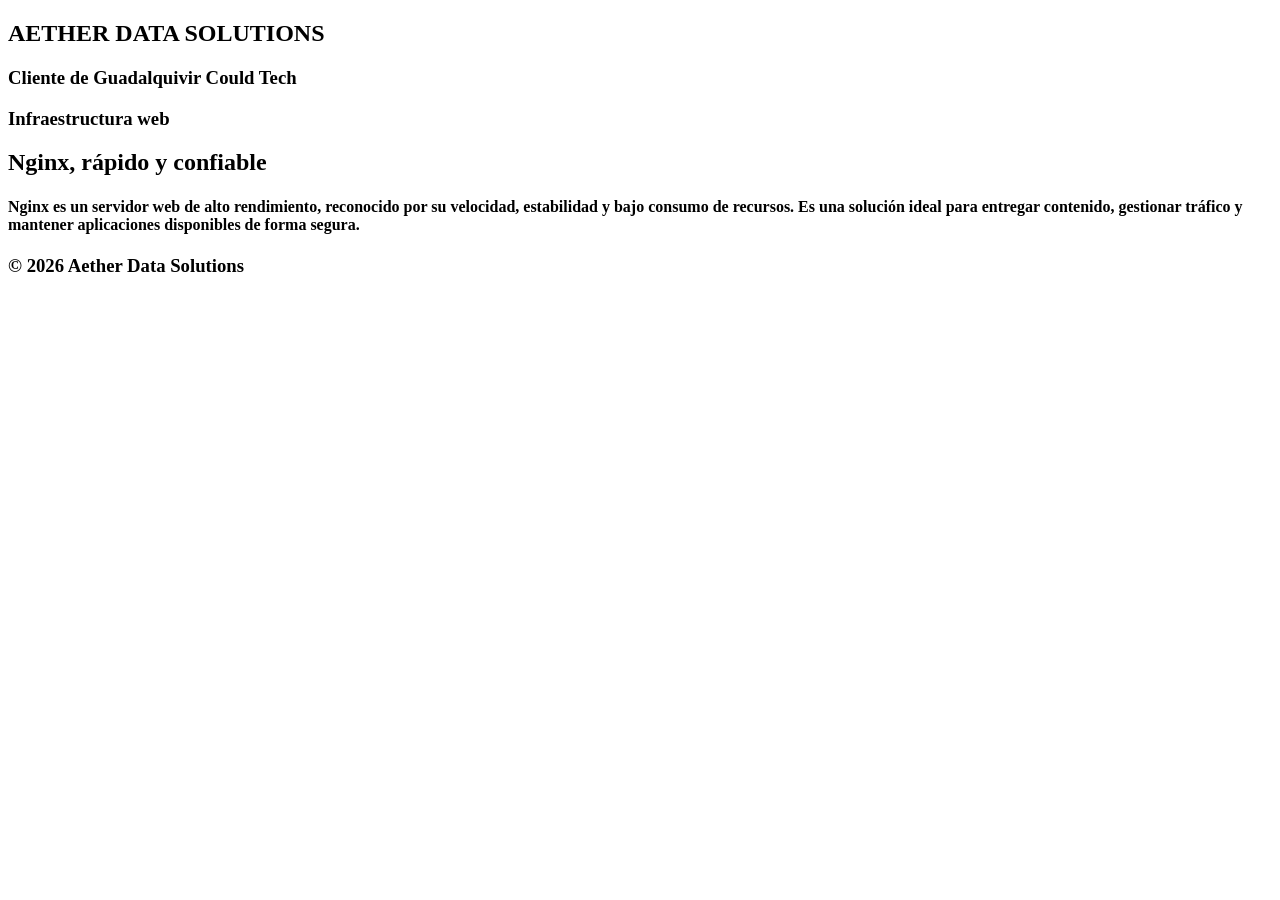
==== html/index.html @ a987e10c "Estrcutura proyecto He implementado la estrcutura del proyecto como se requiere" ====
<!DOCTYPE html>
<html lang="es">
    <head>
        <meta charset="UTF-8">
        <meta name="viewport" content="width=device-width">
        <title>Proyecto Nginx</title>
        <link rel="stylesheet" href="html/css/style.css">
    </head>
    <body>
        <header class="encabezado">
            <section>
                <h1>AETHER DATA SOLUTIONS</h1>
                <h3>Cliente de Guadalquivir Could Tech</h3>
            </section>
        </header>
        <main>
            <section class="tarjeta"><!--Esta sección contiene información sobre Nginx-->
                <h3>Infraestructura web</h3>
                <h2>Nginx, rápido y confiable</h2>
                <h4>Nginx es un servidor web de alto rendimiento, reconocido por su velocidad, estabilidad y bajo consumo de recursos. Es una solución ideal para entregar contenido, gestionar tráfico y mantener aplicaciones disponibles de forma segura.</h4>
            </section>
        </main>
        <footer>
            <section class="footer">
                <h3>© 2026 Aether Data Solutions</h3>
            </section>
        </footer>
    </body>
</html>
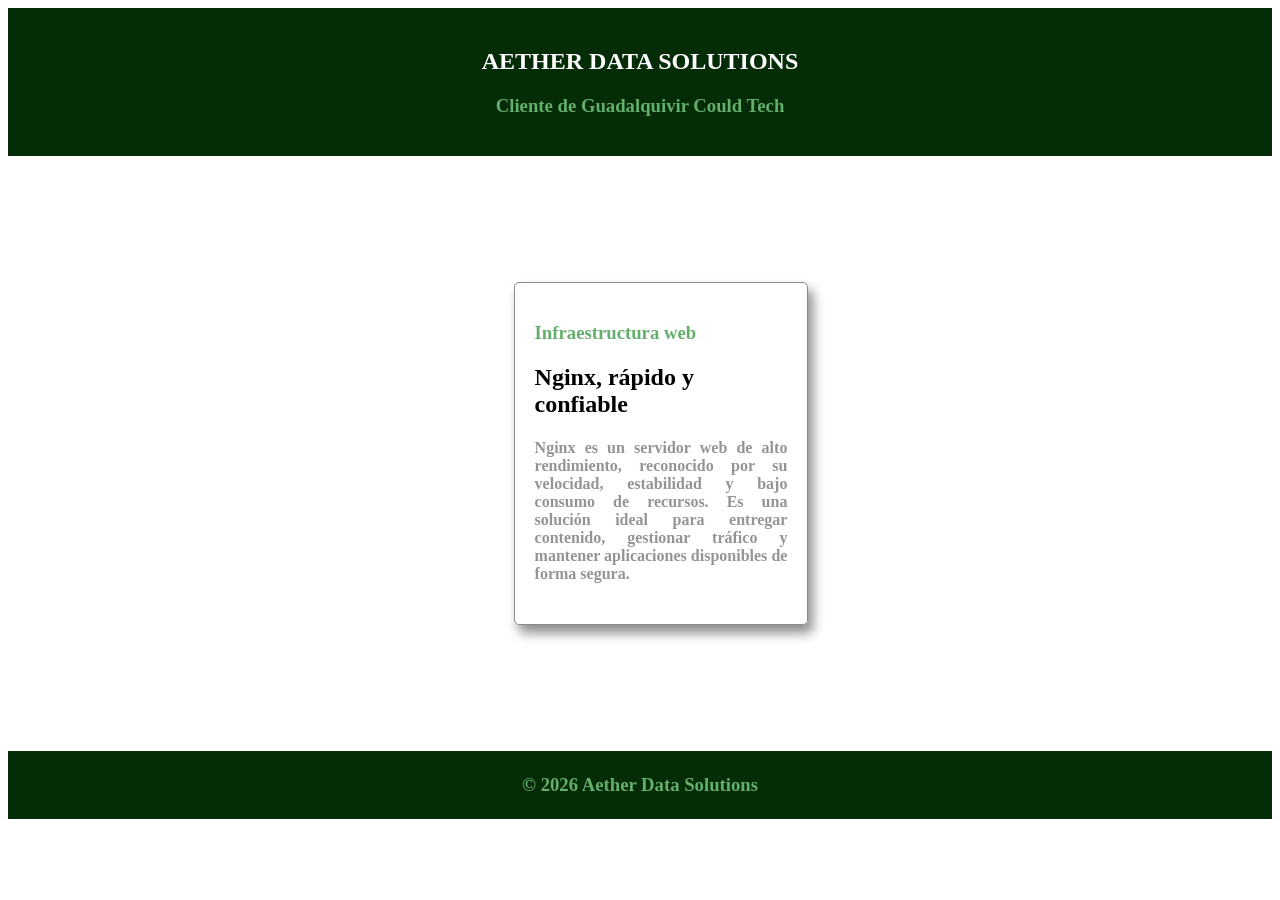
==== commit 5347a20d: "Arreglo fallo ruta He  arreglado un fallo en la ruta para aplicar el css al html" ====
--- a/html/index.html
+++ b/html/index.html
@@ -4,7 +4,7 @@
         <meta charset="UTF-8">
         <meta name="viewport" content="width=device-width">
         <title>Proyecto Nginx</title>
-        <link rel="stylesheet" href="html/css/style.css">
+        <link rel="stylesheet" href="css/style.css">
     </head>
     <body>
         <header class="encabezado">
--- a/html/css/style.css
+++ b/html/css/style.css
@@ -0,0 +1,46 @@
+html {
+    box-sizing: border-box;
+}
+
+.encabezado {
+    display: flex;
+    flex-direction: column;
+    text-align: center;
+    justify-content: center;
+    padding: 20px;
+    background-color: #032c07;
+}
+
+.tarjeta {
+    border: 1px solid #8d8a8a;
+    border-radius: 5px;
+    padding: 20px;
+    box-shadow: 5px 8px 12px #8d8a8a;
+    width: 20%;
+    margin: 10% 0 10% 40%;
+}
+
+h1 {
+    color: #ffffff;
+}
+
+h2 {
+    color: #000000;
+}
+
+h3 {
+    color: #65af6d;
+}
+
+h4 {
+    color: #979393;
+    text-align: justify;
+}
+
+.footer {
+    display: flex;
+    text-align: center;
+    justify-content: center;
+    padding: 4px;
+    background-color: #032c07;
+}
